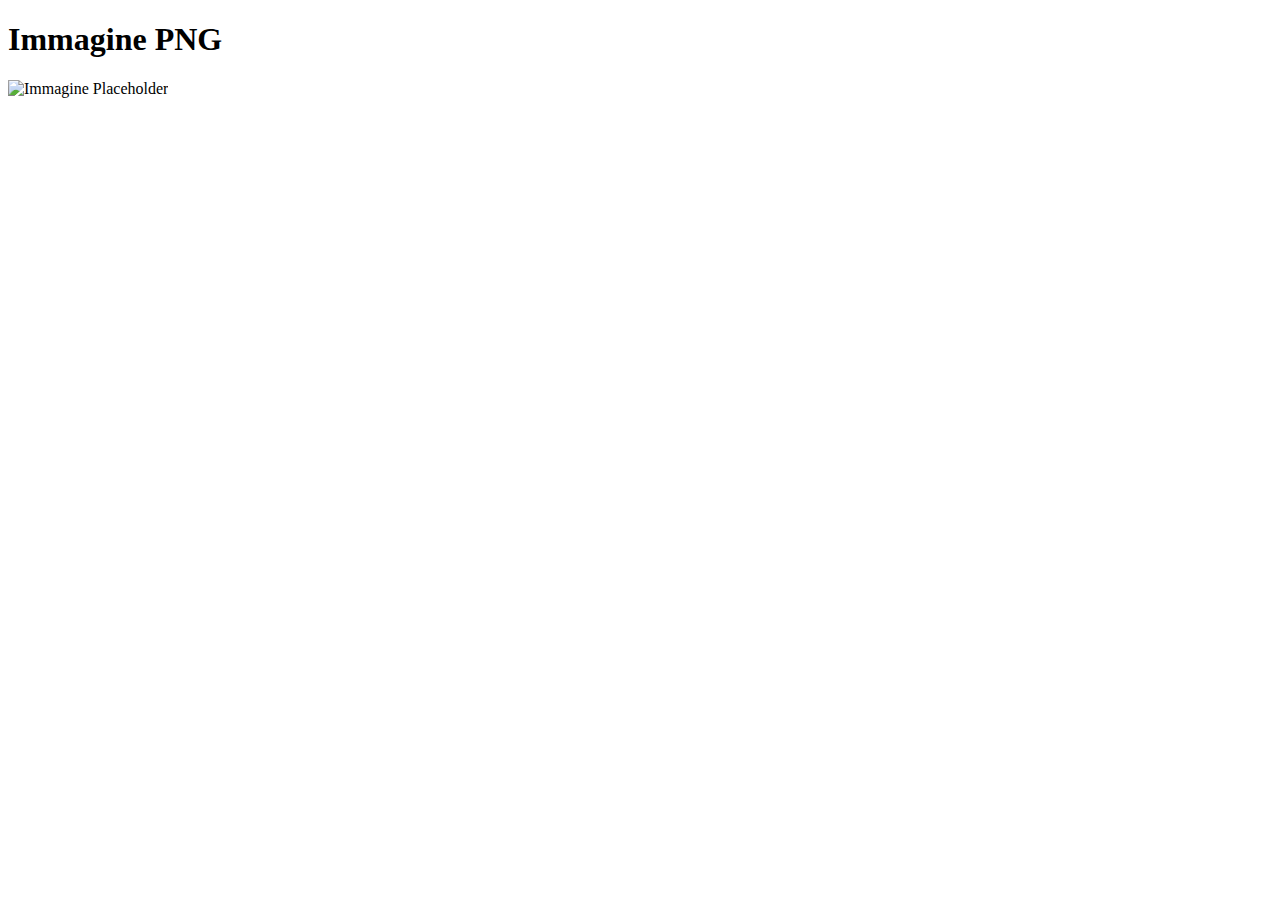
==== index.html @ c589f563 "Update index.html" ====
<!DOCTYPE html>
<html lang="it">
<head>
<meta charset="UTF-8">
<meta name="viewport" content="width=device-width, initial-scale=1.0">
<title>Visualizzazione di un'immagine PNG</title>
</head>
<body>
    <h1>Immagine PNG</h1>
    <img src="Placeholder.png" alt="Immagine Placeholder">
</body>
</html>
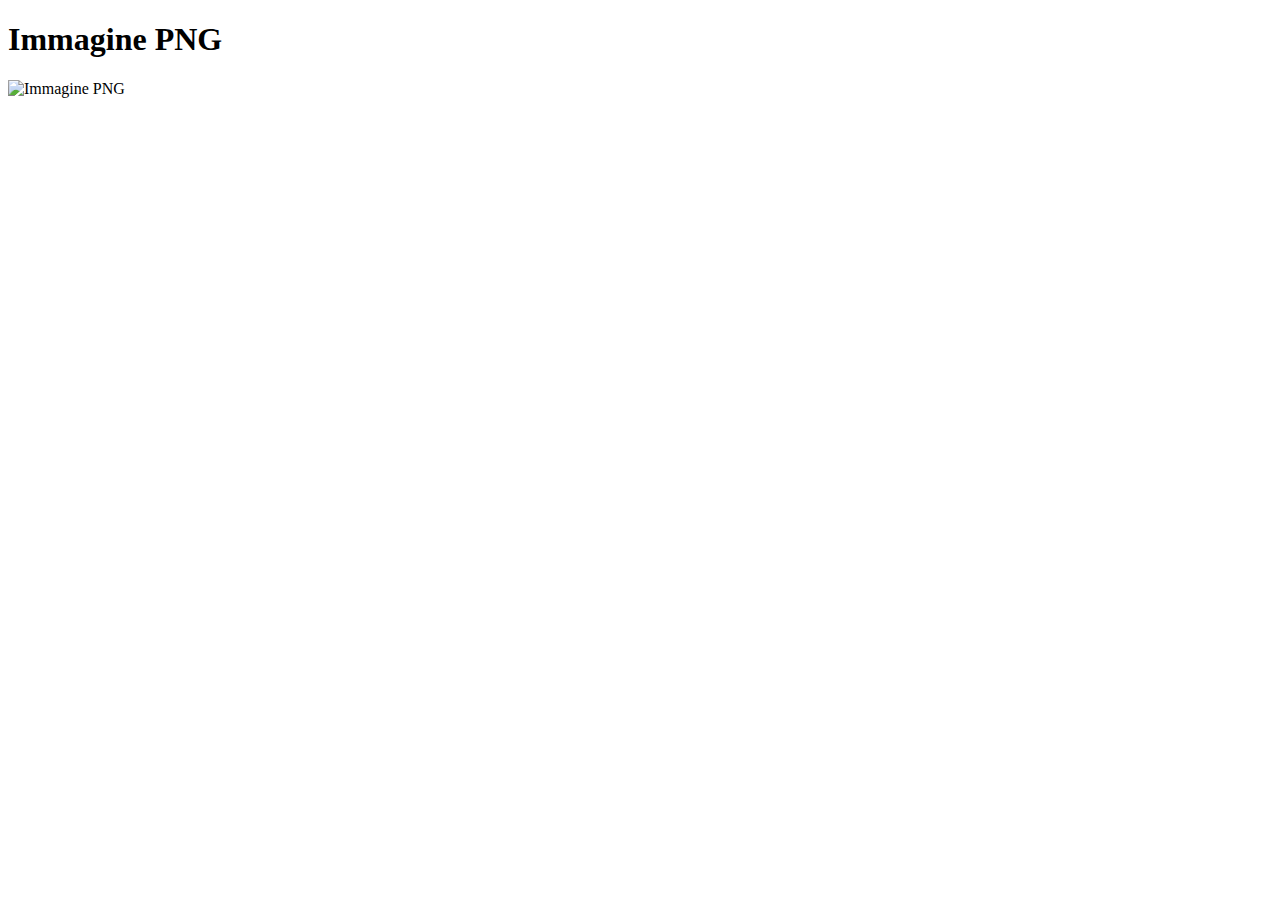
==== commit b2a7b2a9: "Update index.html" ====
--- a/index.html
+++ b/index.html
@@ -1,12 +1,11 @@
 <!DOCTYPE html>
 <html lang="it">
 <head>
-<meta charset="UTF-8">
-<meta name="viewport" content="width=device-width, initial-scale=1.0">
-<title>Visualizzazione di un'immagine PNG</title>
+    <meta charset="UTF-8">
+    <meta name="viewport" content="width=device-width, initial-scale=1.0">
 </head>
 <body>
     <h1>Immagine PNG</h1>
-    <img src="Placeholder.png" alt="Immagine Placeholder">
+    <img src="Placeholder.png" alt="Immagine PNG">
 </body>
 </html>
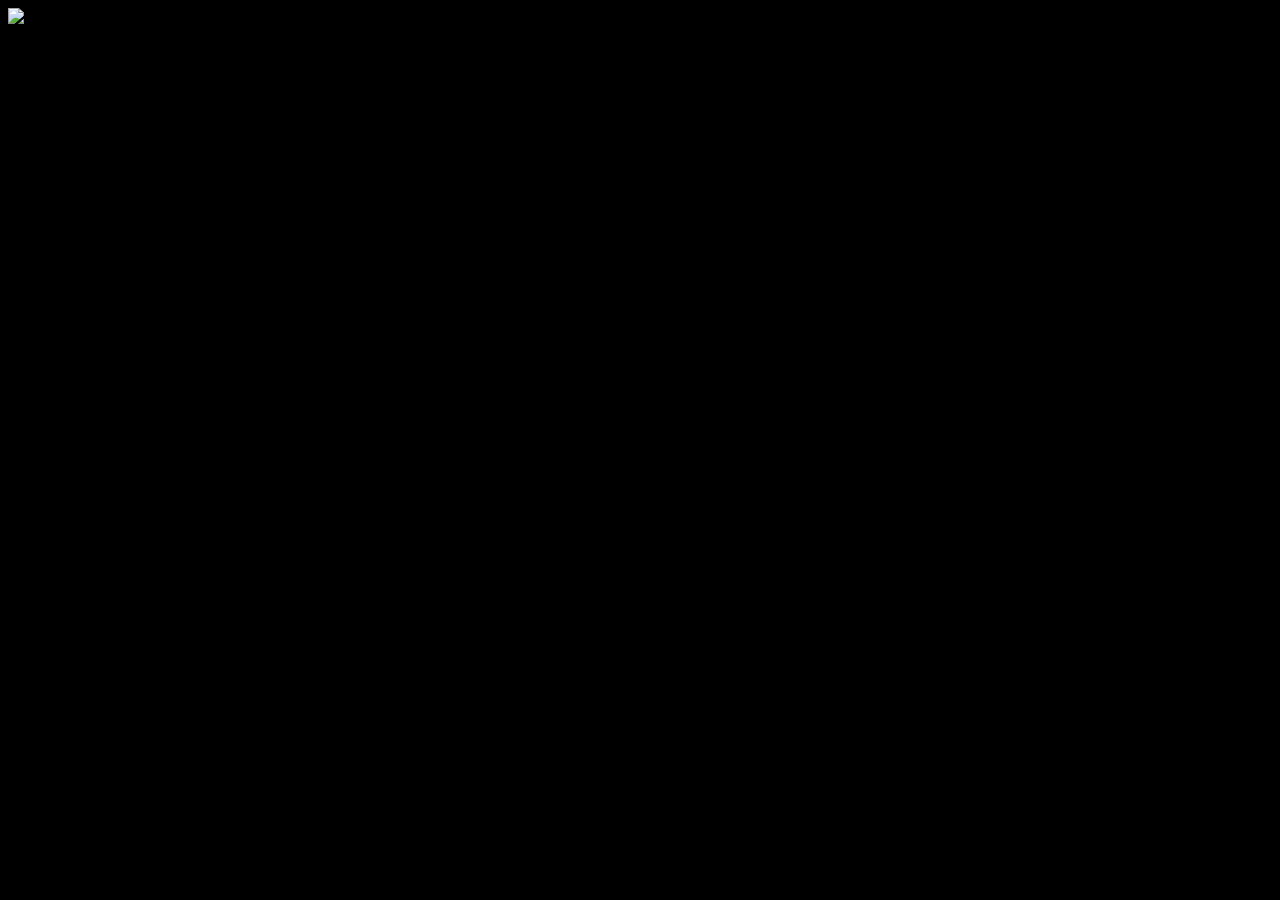
==== commit be89688f: "Update index.html" ====
--- a/index.html
+++ b/index.html
@@ -1,11 +1,21 @@
 <!DOCTYPE html>
 <html lang="it">
-<head>
+    <head>
+        <style>
+        body {
+            background-color: #000000; /* Colore di sfondo */
+        }
+            img {
+            width: 100vw;
+            max-width: 100%;
+            height: auto;
+        }
+    </style>
     <meta charset="UTF-8">
     <meta name="viewport" content="width=device-width, initial-scale=1.0">
+    <title>tGRAF</title>
 </head>
 <body>
-    <h1>Immagine PNG</h1>
     <img src="Placeholder.png" alt="Immagine PNG">
 </body>
 </html>
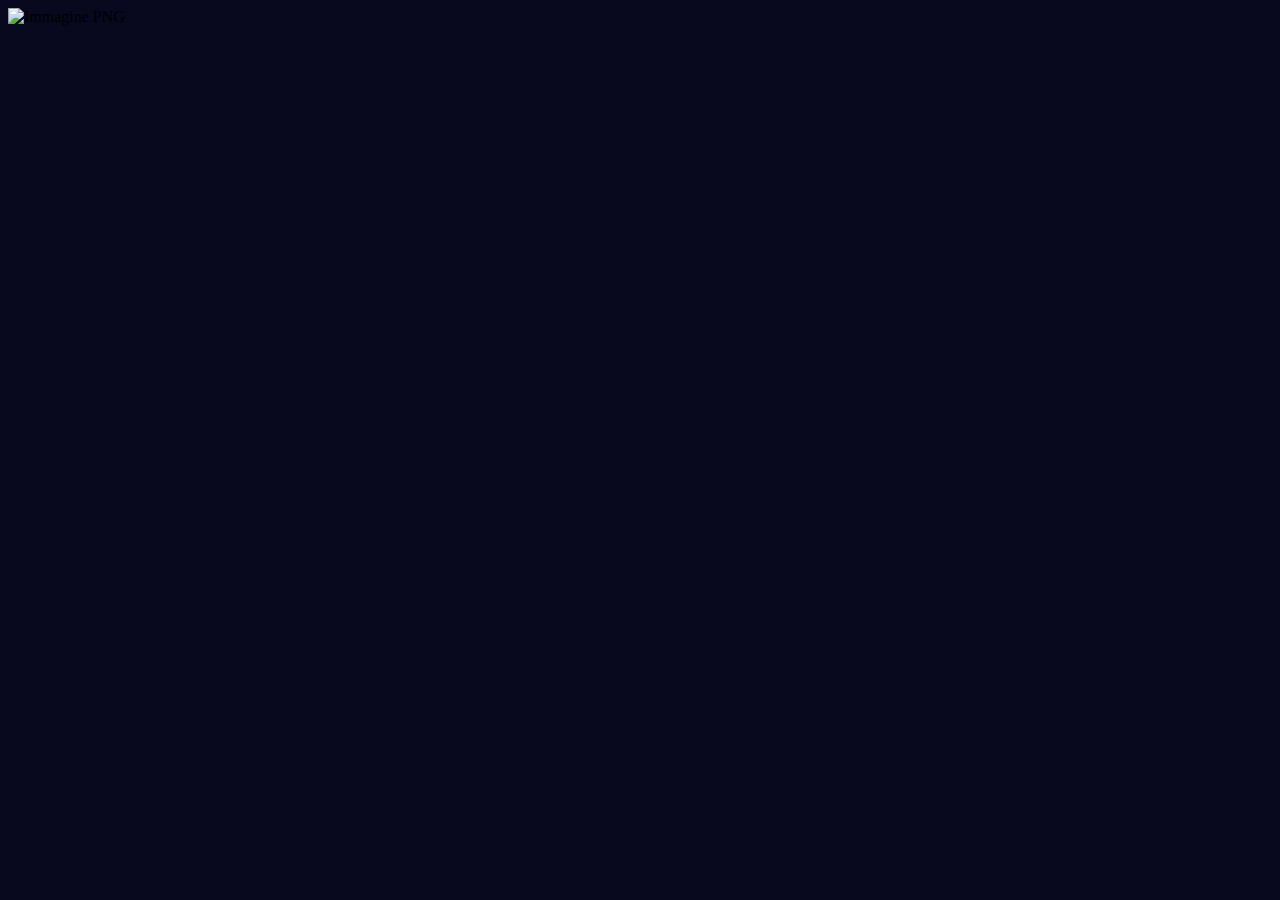
==== commit ac23b014: "Update index.html" ====
--- a/index.html
+++ b/index.html
@@ -3,7 +3,7 @@
     <head>
         <style>
         body {
-            background-color: #000000; /* Colore di sfondo */
+            background-color: #08081E; /* Colore di sfondo */
         }
             img {
             width: 100vw;
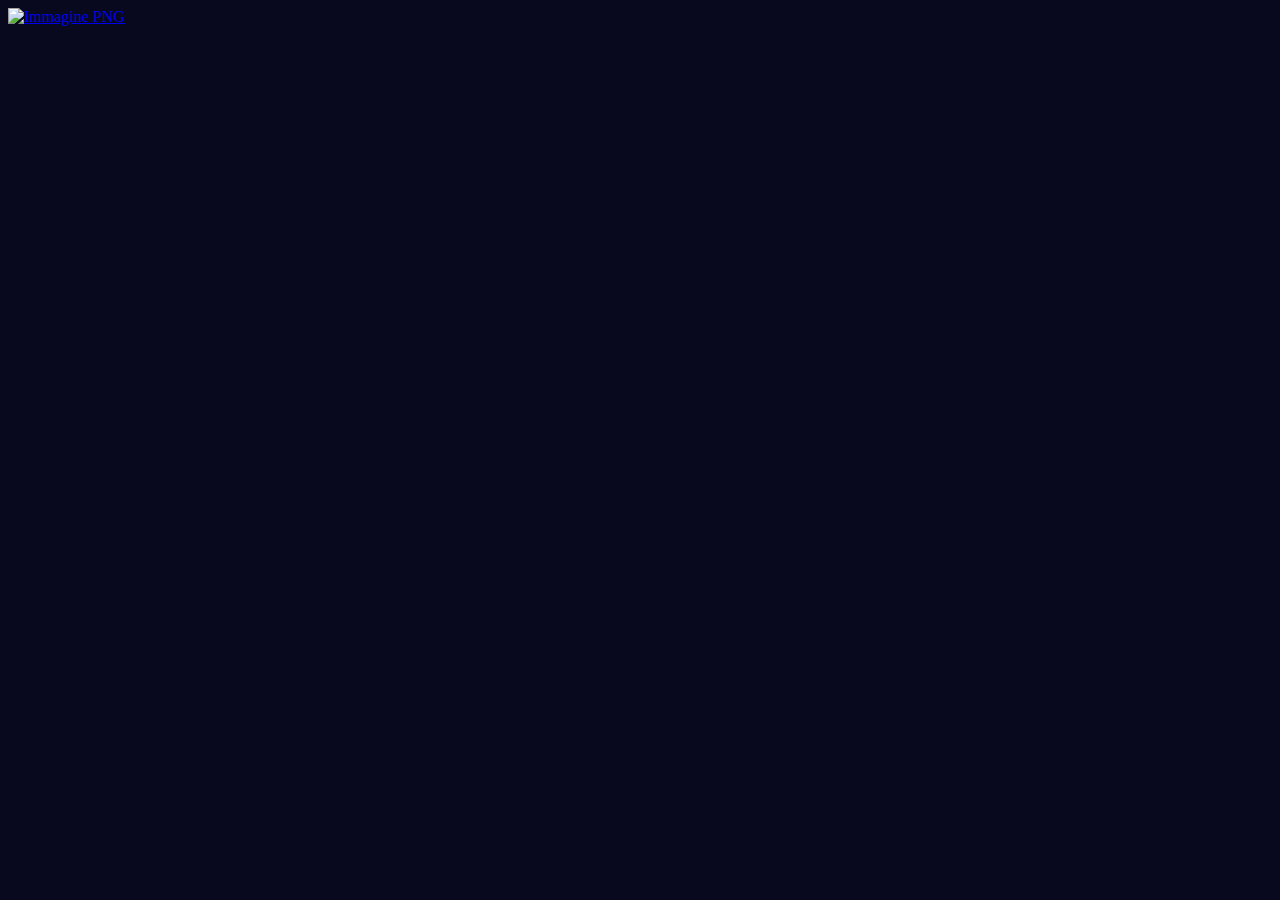
==== commit 8b195b44: "Update index.html" ====
--- a/index.html
+++ b/index.html
@@ -1,14 +1,16 @@
 <!DOCTYPE html>
 <html lang="it">
-    <head>
-        <style>
+<head>
+    <style>
         body {
             background-color: #08081E; /* Colore di sfondo */
         }
-            img {
+        img {
             width: 100vw;
             max-width: 100%;
             height: auto;
+            display: block; /* Imposta l'immagine come blocco per consentire di applicare larghezza massima */
+            margin: auto; /* Centra l'immagine */
         }
     </style>
     <meta charset="UTF-8">
@@ -16,6 +18,21 @@
     <title>tGRAF</title>
 </head>
 <body>
-    <img src="Placeholder.png" alt="Immagine PNG">
+    <a href="#" id="previewLink"><img src="Placeholder.png" alt="Immagine PNG"></a>
+
+    <script>
+        // Ottieni il link dell'anteprima del sito desiderato per il dispositivo mobile e desktop
+        var mobileLink = "link_per_dispositivi_mobili";
+        var desktopLink = "link_per_dispositivi_desktop";
+
+        // Controlla se l'utente sta visualizzando la pagina da un dispositivo mobile o desktop
+        if (/Android|webOS|iPhone|iPad|iPod|BlackBerry|IEMobile|Opera Mini/i.test(navigator.userAgent)) {
+            // Se l'utente sta visualizzando la pagina da un dispositivo mobile, imposta il link al link per dispositivi mobili
+            document.getElementById("previewLink").href = mobileLink;
+        } else {
+            // Altrimenti, imposta il link al link per dispositivi desktop
+            document.getElementById("previewLink").href = desktopLink;
+        }
+    </script>
 </body>
 </html>
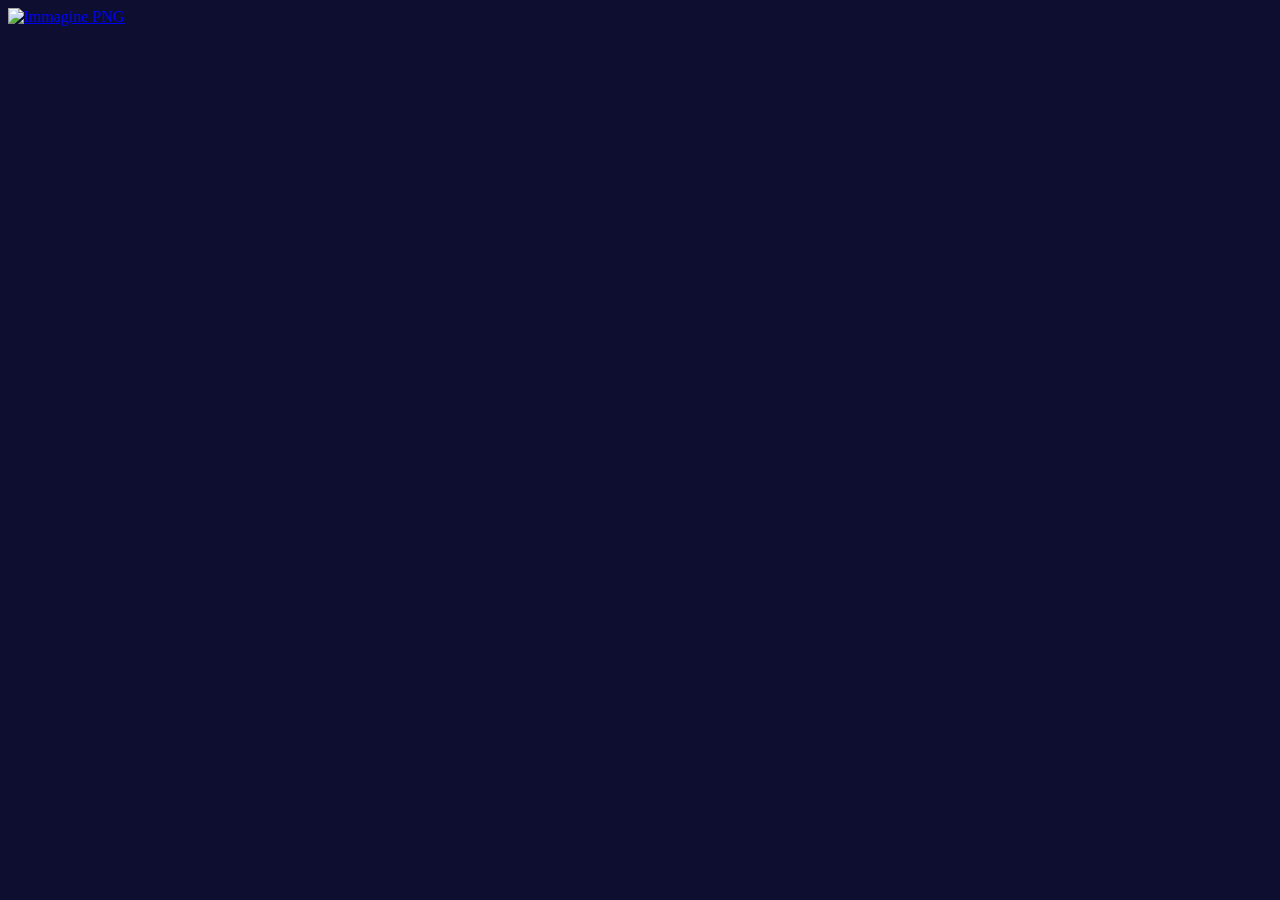
==== commit 4fac4cb3: "Update index.html" ====
--- a/index.html
+++ b/index.html
@@ -3,7 +3,7 @@
 <head>
     <style>
         body {
-            background-color: #08081E; /* Colore di sfondo */
+            background-color: #0d0e30; /* Colore di sfondo */
         }
         img {
             width: 100vw;
@@ -22,8 +22,8 @@
 
     <script>
         // Ottieni il link dell'anteprima del sito desiderato per il dispositivo mobile e desktop
-        var mobileLink = "link_per_dispositivi_mobili";
-        var desktopLink = "link_per_dispositivi_desktop";
+        var mobileLink = "https://www.figma.com/proto/eBoEFPjvLQZwCURwdKOrpy/tGRAF---Main?type=design&node-id=2104-42&t=pVSvecaBobvPJBZ6-1&scaling=scale-down&page-id=2104%3A41";
+        var desktopLink = "https://www.figma.com/proto/eBoEFPjvLQZwCURwdKOrpy/tGRAF---Main?type=design&node-id=23-3&t=QqjMtXp90oItxW0u-1&scaling=contain&page-id=0%3A1";
 
         // Controlla se l'utente sta visualizzando la pagina da un dispositivo mobile o desktop
         if (/Android|webOS|iPhone|iPad|iPod|BlackBerry|IEMobile|Opera Mini/i.test(navigator.userAgent)) {
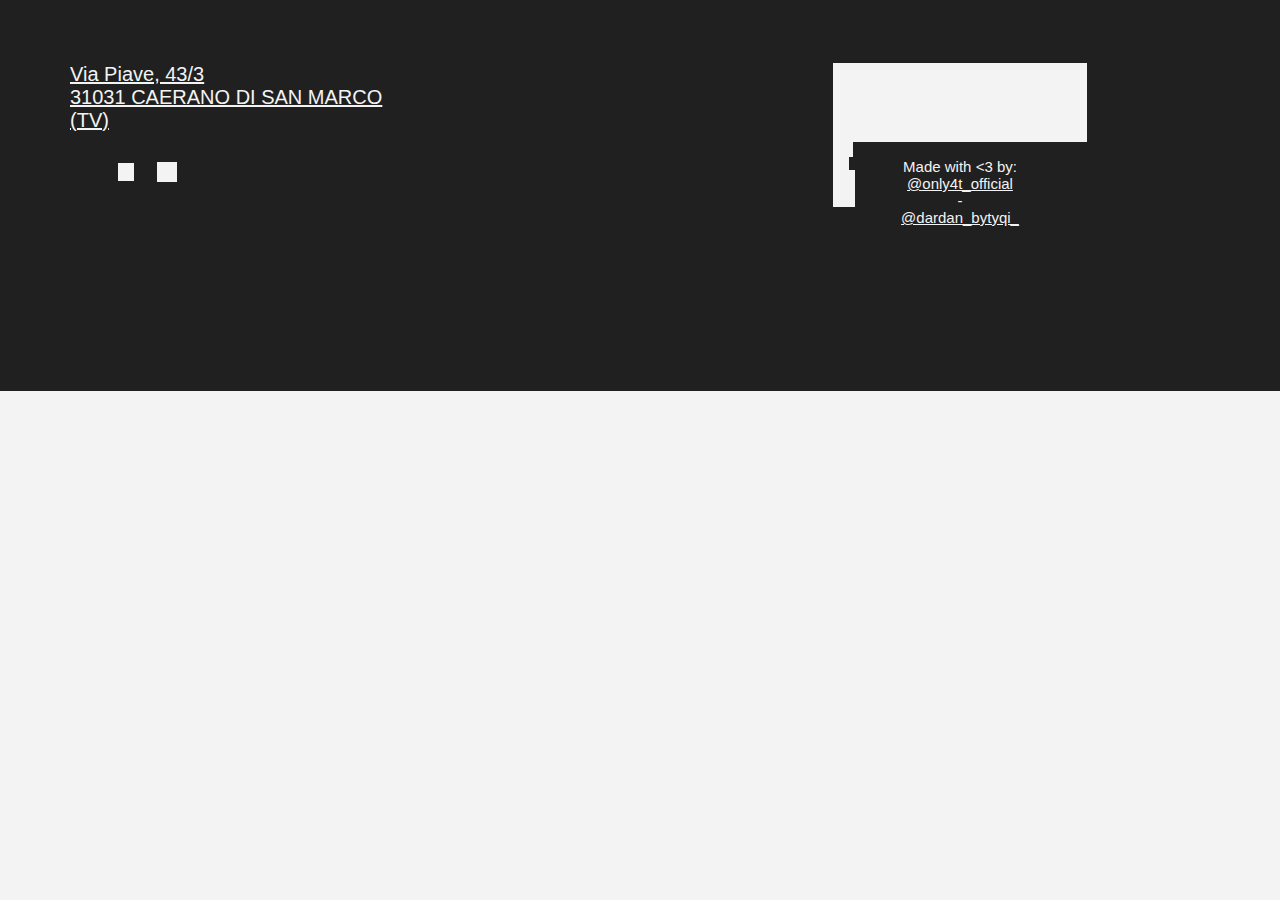
==== commit 1bcc4294: "Update index.html" ====
--- a/index.html
+++ b/index.html
@@ -1,38 +1,118 @@
 <!DOCTYPE html>
 <html lang="it">
 <head>
+    <meta charset="UTF-8">
+    <meta name="viewport" content="width=device-width, initial-scale=1.0">
+    <title>Homepage</title>
     <style>
         body {
-            background-color: #0d0e30; /* Colore di sfondo */
+            margin: 0;
+            font-family: 'Inter', sans-serif;
+            background-color: #F3F3F3;
         }
-        img {
-            width: 100vw;
-            max-width: 100%;
-            height: auto;
-            display: block; /* Imposta l'immagine come blocco per consentire di applicare larghezza massima */
-            margin: auto; /* Centra l'immagine */
+        .container {
+            width: 100%;
+            height: 100%;
+            position: relative;
+        }
+        .section {
+            width: 1920px;
+            height: 391px;
+            position: absolute;
+            background: #202020;
+        }
+        .contact-info {
+            width: 371px;
+            height: 124px;
+            position: absolute;
+            text-align: right;
+            color: #F3F3F3;
+            font-size: 20px;
+            font-weight: 500;
+            right: 0;
+            top: 63px;
+        }
+        .contact-info span {
+            display: block;
+        }
+        .icon {
+            width: 30px;
+            height: 30px;
+            position: absolute;
+        }
+        .icon div {
+            position: absolute;
+            background: #F3F3F3;
+        }
+        .address {
+            width: 317px;
+            height: 80px;
+            position: absolute;
+            color: #F3F3F3;
+            font-size: 20px;
+            font-weight: 500;
+            text-decoration: underline;
+            top: 63px;
+            left: 70px;
+        }
+        .footer {
+            width: 292px;
+            height: 43px;
+            position: absolute;
+            text-align: center;
+            color: #F3F3F3;
+            font-size: 15px;
+            font-weight: 500;
+            top: 158px;
+            left: 814px;
+        }
+        .footer span {
+            display: block;
+        }
+        .made-by {
+            width: 255px;
+            height: 82px;
+            position: absolute;
+            top: 63px;
+            left: 833px;
+        }
+        .made-by div {
+            background: #F3F3F3;
         }
     </style>
-    <meta charset="UTF-8">
-    <meta name="viewport" content="width=device-width, initial-scale=1.0">
-    <title>tGRAF</title>
 </head>
 <body>
-    <a href="#" id="previewLink"><img src="Placeholder.png" alt="Immagine PNG"></a>
-
-    <script>
-        // Ottieni il link dell'anteprima del sito desiderato per il dispositivo mobile e desktop
-        var mobileLink = "https://www.figma.com/proto/eBoEFPjvLQZwCURwdKOrpy/tGRAF---Main?type=design&node-id=2104-42&t=pVSvecaBobvPJBZ6-1&scaling=scale-down&page-id=2104%3A41";
-        var desktopLink = "https://www.figma.com/proto/eBoEFPjvLQZwCURwdKOrpy/tGRAF---Main?type=design&node-id=23-3&t=QqjMtXp90oItxW0u-1&scaling=contain&page-id=0%3A1";
-
-        // Controlla se l'utente sta visualizzando la pagina da un dispositivo mobile o desktop
-        if (/Android|webOS|iPhone|iPad|iPod|BlackBerry|IEMobile|Opera Mini/i.test(navigator.userAgent)) {
-            // Se l'utente sta visualizzando la pagina da un dispositivo mobile, imposta il link al link per dispositivi mobili
-            document.getElementById("previewLink").href = mobileLink;
-        } else {
-            // Altrimenti, imposta il link al link per dispositivi desktop
-            document.getElementById("previewLink").href = desktopLink;
-        }
-    </script>
+    <div class="container">
+        <div class="section">
+            <div class="contact-info">
+                <span>Amministrazione: <span style="text-decoration: underline;">info@tgrafprint.com</span></span>
+                <span>Prestampa: <span style="text-decoration: underline;">marica@tgrafprint.com</span></span>
+                <span>PEC: <span style="text-decoration: underline;">tgrafprint@pec.it</span></span>
+                <span>0423 858666</span>
+            </div>
+            <div class="icon" style="top: 157px; left: 152px;">
+                <div style="width: 19.68px; height: 19.68px; top: 5.16px; left: 5.16px;"></div>
+                <div style="width: 8px; height: 8px; top: 15px; left: 9.34px; transform: rotate(-45deg);"></div>
+            </div>
+            <div class="icon" style="top: 157px; left: 110.99px;">
+                <div style="width: 15.47px; height: 17.79px; top: 6.14px; left: 7.27px;"></div>
+            </div>
+            <div class="icon" style="top: 157px; left: 70px;"></div>
+            <div class="address">
+                Via Piave, 43/3<br>
+                31031 CAERANO DI SAN MARCO (TV)
+            </div>
+            <div class="footer">
+                Made with <3 by:<br>
+                <span style="text-decoration: underline;">@only4t_official</span> - <span style="text-decoration: underline;">@dardan_bytyqi_</span>
+            </div>
+            <div class="made-by">
+                <div style="width: 254.10px; height: 79.49px; top: 1.09px; left: 0.67px;"></div>
+                <div style="width: 19.99px; height: 14.99px; top: 27.93px; left: 176.21px;"></div>
+                <div style="width: 16.04px; height: 12.39px; top: 28.75px; left: 138.12px;"></div>
+                <div style="width: 22.23px; height: 36.76px; top: 23.55px; left: 31.15px;"></div>
+            </div>
+        </div>
+    </div>
 </body>
 </html>
